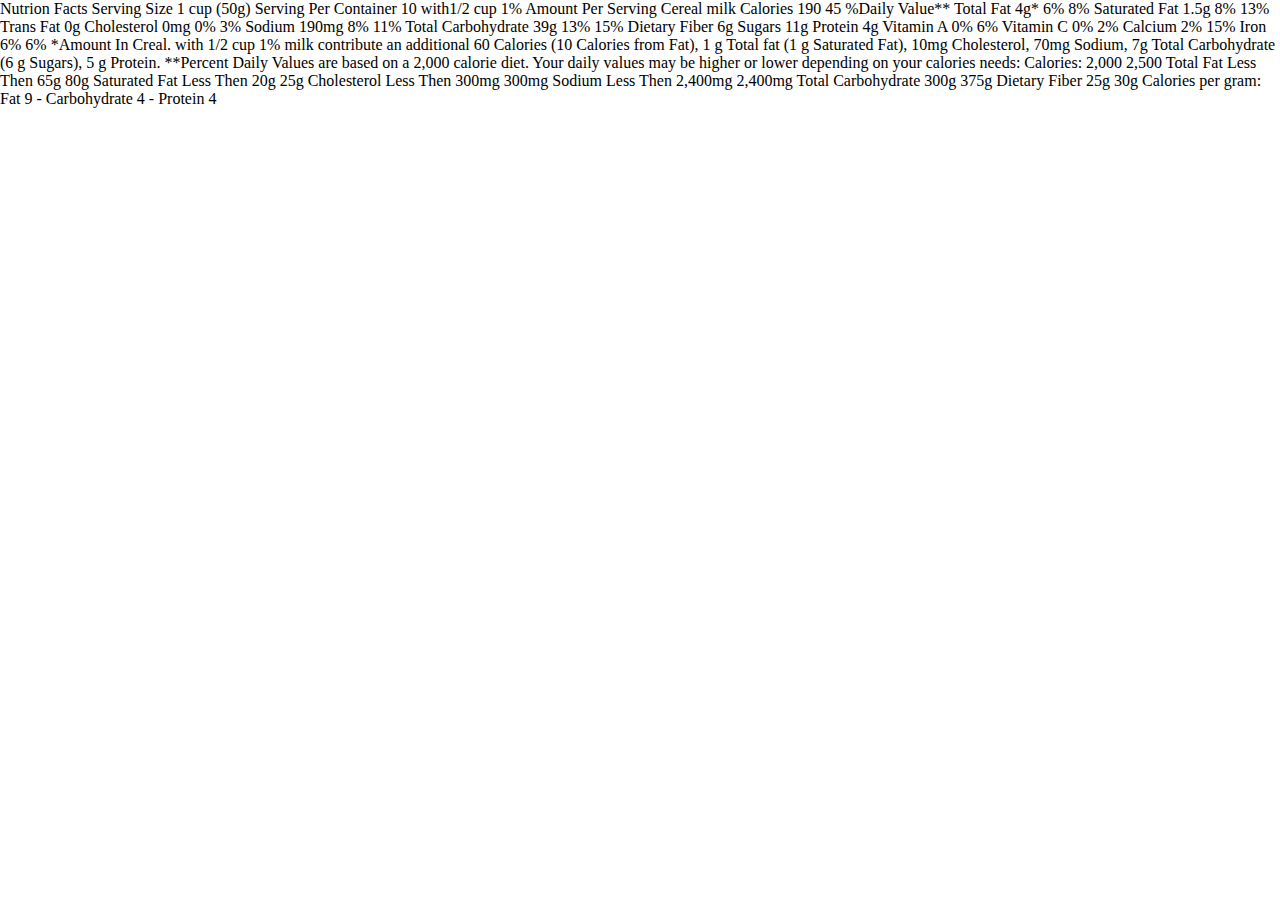
==== IntermidateExerciseSamsonBen.html @ f8c49b23 "add text to intermidate exercise" ====
<!DOCTYPE html>
<html lang="en">
<head>
	<meta charset="UTF-8">
	<title>IntermidateExercise</title>
	<link rel="stylesheet" href="style.css">
</head>
<body>

	Nutrion Facts
	Serving Size 1 cup (50g)
	Serving Per Container 10
	with1/2
	cup 1%
	Amount Per Serving		Cereal		milk
	Calories				190			45
							  %Daily Value**
	Total Fat 4g*           6%			8%
		Saturated Fat 1.5g  8%			13%
		Trans Fat 0g		
	Cholesterol 0mg			0%			3%
	Sodium 190mg			8%			11%
	Total Carbohydrate 39g	13% 		15%
		Dietary Fiber 6g
		Sugars 11g
	Protein 4g

	Vitamin A				0%			6%
	Vitamin C				0%			2%
	Calcium					2%			15%
	Iron					6%			6%

	*Amount In Creal. with 1/2 cup 1% milk contribute an
	additional 60 Calories (10 Calories from Fat), 1 g Total fat (1 g Saturated Fat), 10mg Cholesterol, 70mg Sodium, 7g Total Carbohydrate (6 g Sugars), 5 g Protein.
	**Percent Daily Values are based on a 2,000 calorie diet.
	Your daily values may be higher or lower depending on your calories needs:

						Calories:	2,000	2,500
	Total Fat			Less Then	65g		80g
		Saturated Fat	Less Then	20g		25g
	Cholesterol			Less Then	300mg	300mg
	Sodium 				Less Then	2,400mg	2,400mg
	Total Carbohydrate				300g	375g
		Dietary Fiber				25g		30g
	Calories per gram:
			Fat 9 - Carbohydrate 4 - Protein 4 
	
</body>
</html>
---- style.css ----
*{
	margin:0;
	padding:0;
}

.one{
	border-bottom:solid;
	font-size:0.5em;
}

.one h1 {
	font-size:2em;
}
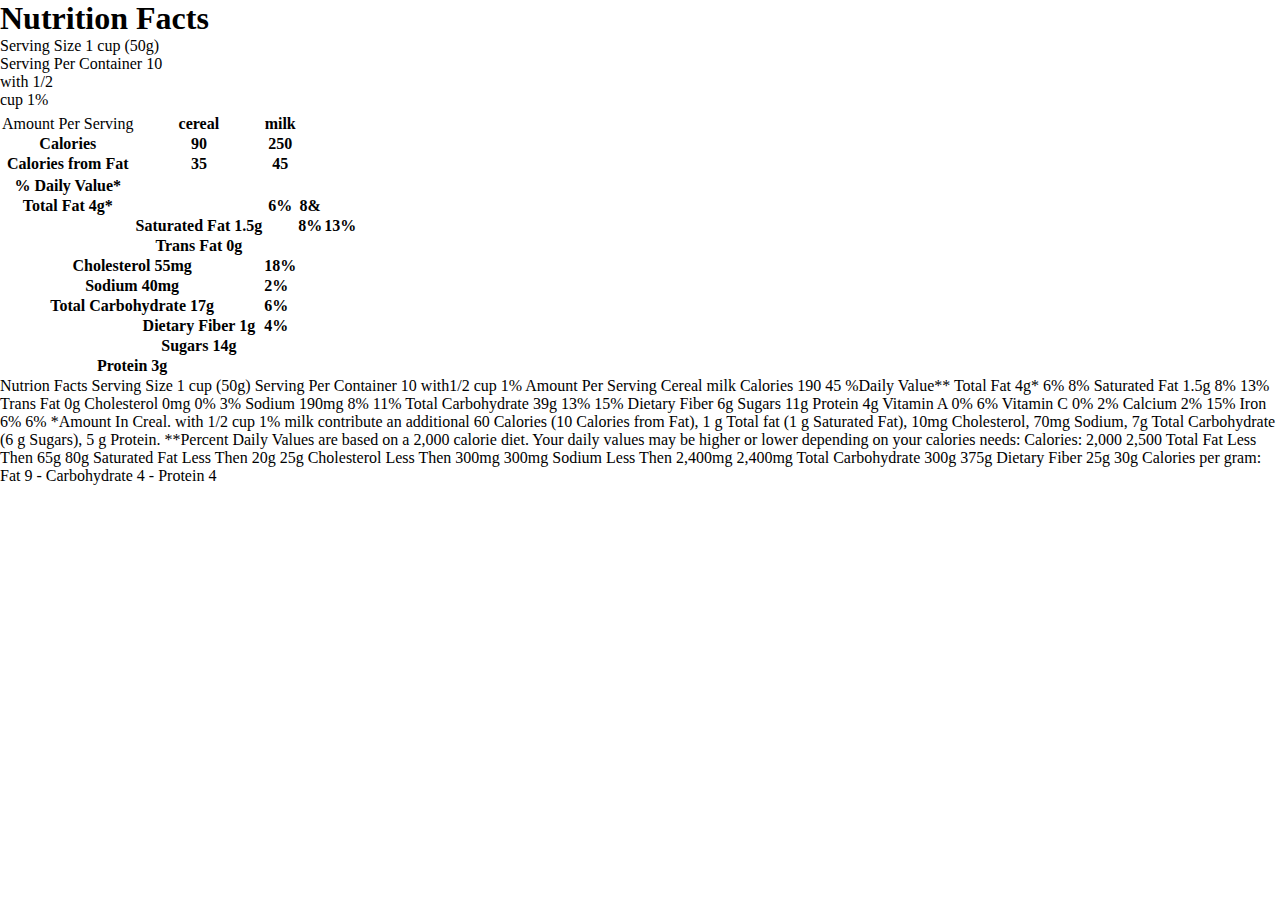
==== commit 68286947: "initial" ====
--- a/IntermidateExerciseSamsonBen.html
+++ b/IntermidateExerciseSamsonBen.html
@@ -1,49 +1,154 @@
 <!DOCTYPE html>
 <html lang="en">
+
 <head>
-	<meta charset="UTF-8">
-	<title>IntermidateExercise</title>
-	<link rel="stylesheet" href="style.css">
+    <meta charset="UTF-8">
+    <title>IntermidateExercise</title>
+    <link rel="stylesheet" href="style.css">
 </head>
+
 <body>
+    <header class="nutrition">
+        <h1>Nutrition Facts</h1>
+        <p>Serving Size 1 cup (50g)</p>
+        <p>Serving Per Container 10</p>
+    </header>
+    <table class="nutrition-table">
+        <thead>
+            <tr>
+                <tr colspan="2">
+                    <p>with 1/2</p>
+                    <p>cup 1%</p>
+                </tr>
+                <td colspan="1" class="small-info">
+                    <h>Amount Per Serving</h>
+                    <th>cereal</th>
+                    <th>milk</th>
+                </td>
+            </tr>
+        </thead>
+        <tbody>
+            <tr>
+                <th colspan="1">
+                    Calories
+                    <th>90</th>
+                    <th> 250</th>
+                </th>
+            </tr>
+            <tr>
+                <th colspan="1">
+                    Calories from Fat
+                    <th>35</th>
+                    <th>45</th>
+                </th>
+            </tr>
+            <tr class="thick-row">
+                <tr>
+                    <th colspan="1" class="small-info">
+                        <p>% Daily Value*</p>
+                    </th>
+                </tr>
+            </tr>
+            <tr>
+                <th colspan="1">
+                    Total Fat 4g*
+                </th>
+                <td>
+                    <th>6%</th>
+                    <th>8&</th>
+                </td>
+            </tr>
+            <tr>
+                <td class="blank-cell">
+                </td>
+                <th>
+                    Saturated Fat 1.5g
+                </th>
+                <td>
+                    <th>8%</th>
+                    <th>13%</th>
+                </td>
+            </tr>
+            <tr>
+                <td class="blank-cell">
+                </td>
+                <th>
+                    Trans Fat 0g
+                </th>
+                <td>
+                </td>
+            </tr>
+            <tr>
+                <th colspan="2">
+                    <b>Cholesterol</b> 55mg
+                </th>
+                <td>
+                    <b>18%</b>
+                </td>
+            </tr>
+            <tr>
+                <th colspan="2">
+                    <b>Sodium</b> 40mg
+                </th>
+                <td>
+                    <b>2%</b>
+                </td>
+            </tr>
+            <tr>
+                <th colspan="2">
+                    <b>Total Carbohydrate</b> 17g
+                </th>
+                <td>
+                    <b>6%</b>
+                </td>
+            </tr>
+            <tr>
+                <td class="blank-cell">
+                </td>
+                <th>
+                    Dietary Fiber 1g
+                </th>
+                <td>
+                    <b>4%</b>
+                </td>
+            </tr>
+            <tr>
+                <td class="blank-cell">
+                </td>
+                <th>
+                    Sugars 14g
+                </th>
+                <td>
+                </td>
+            </tr>
+            <tr class="thick-end">
+                <th colspan="2">
+                    <b>Protein</b> 3g
+                </th>
+                <td>
+                </td>
+            </tr>
+        </tbody>
+    </table>
 
-	Nutrion Facts
-	Serving Size 1 cup (50g)
-	Serving Per Container 10
-	with1/2
-	cup 1%
-	Amount Per Serving		Cereal		milk
-	Calories				190			45
-							  %Daily Value**
-	Total Fat 4g*           6%			8%
-		Saturated Fat 1.5g  8%			13%
-		Trans Fat 0g		
-	Cholesterol 0mg			0%			3%
-	Sodium 190mg			8%			11%
-	Total Carbohydrate 39g	13% 		15%
-		Dietary Fiber 6g
-		Sugars 11g
-	Protein 4g
 
-	Vitamin A				0%			6%
-	Vitamin C				0%			2%
-	Calcium					2%			15%
-	Iron					6%			6%
 
-	*Amount In Creal. with 1/2 cup 1% milk contribute an
-	additional 60 Calories (10 Calories from Fat), 1 g Total fat (1 g Saturated Fat), 10mg Cholesterol, 70mg Sodium, 7g Total Carbohydrate (6 g Sugars), 5 g Protein.
-	**Percent Daily Values are based on a 2,000 calorie diet.
-	Your daily values may be higher or lower depending on your calories needs:
 
-						Calories:	2,000	2,500
-	Total Fat			Less Then	65g		80g
-		Saturated Fat	Less Then	20g		25g
-	Cholesterol			Less Then	300mg	300mg
-	Sodium 				Less Then	2,400mg	2,400mg
-	Total Carbohydrate				300g	375g
-		Dietary Fiber				25g		30g
-	Calories per gram:
-			Fat 9 - Carbohydrate 4 - Protein 4 
-	
+
+
+
+
+
+    </table>
+
+
+
+
+    Nutrion Facts Serving Size 1 cup (50g) Serving Per Container 10 with1/2 cup 1% Amount Per Serving Cereal milk Calories 190 45 %Daily Value** Total Fat 4g* 6% 8% Saturated Fat 1.5g 8% 13% Trans Fat 0g Cholesterol 0mg 0% 3% Sodium 190mg 8% 11% Total Carbohydrate
+    39g 13% 15% Dietary Fiber 6g Sugars 11g Protein 4g Vitamin A 0% 6% Vitamin C 0% 2% Calcium 2% 15% Iron 6% 6% *Amount In Creal. with 1/2 cup 1% milk contribute an additional 60 Calories (10 Calories from Fat), 1 g Total fat (1 g Saturated Fat), 10mg
+    Cholesterol, 70mg Sodium, 7g Total Carbohydrate (6 g Sugars), 5 g Protein. **Percent Daily Values are based on a 2,000 calorie diet. Your daily values may be higher or lower depending on your calories needs: Calories: 2,000 2,500 Total Fat Less Then
+    65g 80g Saturated Fat Less Then 20g 25g Cholesterol Less Then 300mg 300mg Sodium Less Then 2,400mg 2,400mg Total Carbohydrate 300g 375g Dietary Fiber 25g 30g Calories per gram: Fat 9 - Carbohydrate 4 - Protein 4
+
 </body>
+
 </html>